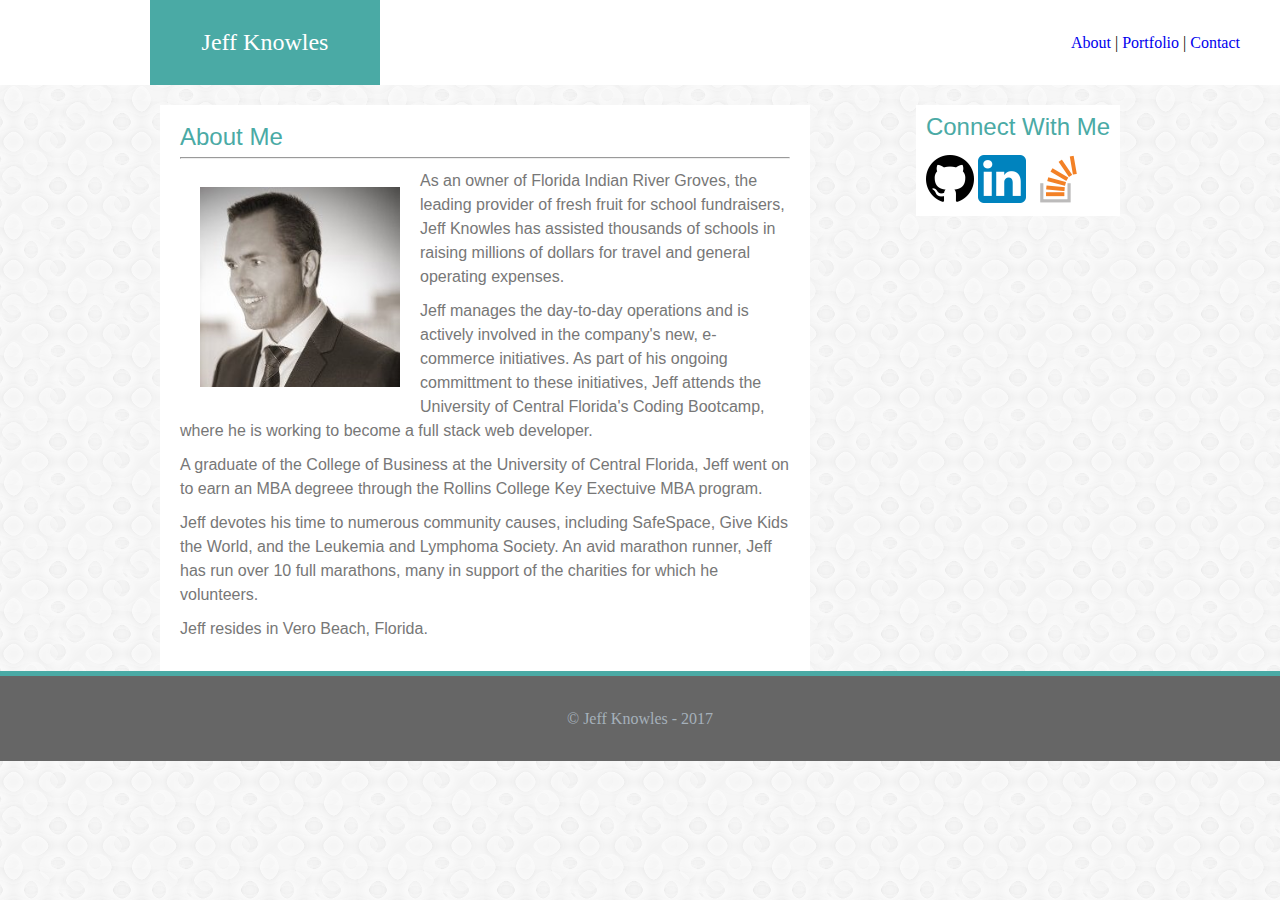
==== index.html @ a1ab680d "Updated directory with html files" ====
<!DOCTYPE html>
<html lang="en">

<head>
	<meta charset="UTF-8">
	<link rel="stylesheet" href="assets/css/reset.css">
	<link rel="stylesheet" type="text/css" href="assets/css/mystyle.css">
	<Title>Jeff Knowles | Biography</Title>
</head>

<body>

	<header>
		
		<section class="navigation">
			<a href="index.html" STYLE="text-decoration: none">About</a> |
			<a href="portfolio.html" STYLE="text-decoration: none">Portfolio</a> |
			<a href="contact.html" STYLE="text-decoration: none">Contact</a>
		</section>

		<div id="logo">
			<h1> Jeff Knowles </h1>
		</div>

	</header>

	<div class="container">

		<section class="content">

			<h2>About Me</h2>

			<hr>

			<img src="assets/images/Jeff_Knowles.jpg" alt="Jeff Knowles" id="bio_image">
	
			<p>As an owner of Florida Indian River Groves, the leading provider of fresh fruit for school fundraisers, Jeff Knowles has assisted thousands of schools in raising millions of dollars for travel and general operating expenses.</p>

			<p>Jeff manages the day-to-day operations and is actively involved in the company's new, e-commerce initiatives.  As part of his ongoing committment to these initiatives, Jeff attends the University of Central Florida's Coding Bootcamp, where he is working to become a full stack web developer.</p>
	
			<p>A graduate of the College of Business at the University of Central Florida, Jeff went on to earn an MBA degreee through the Rollins College Key Exectuive MBA program.</p>

			<p>Jeff devotes his time to numerous community causes, including SafeSpace, Give Kids the World, and the Leukemia and Lymphoma Society.  An avid marathon runner, Jeff has run over 10 full marathons, many in support of the charities for which he volunteers.</p>

			<p>Jeff resides in Vero Beach, Florida. </p>

		</section>

			<section class="connect">

				<h2>Connect With Me</h2><br>

				<a href="https://github.com/JTK0616" target="_blank" style="text-decoration: none"><IMG SRC="assets/images/Github.png" ALT="GitHub"></a>

				<a href="https://www.linkedin.com/in/jeffreyknowles" target="_blank" style="text-decoration: none" ><IMG SRC="assets/images/LinkedIn.png" ALT="LinkedIn"></a>

				<a href="http://stackoverflow.com/users/7347089/jtk0616" target="_blank" style="text-decoration: none"><IMG SRC="assets/images/StackOverflow.png" ALT="StackOverflow"></a>

			</section>

	</div>

	<footer>

		&copy; Jeff Knowles - 2017

	</footer>

</body>

</html>
---- assets/css/mystyle.css ----
* {  box-sizing: border-box;
}

body {
	background-image:url('../images/confectionary.png');
	padding: 0px;
	font-family: "Arial", "Helvetica Neue", "Helvetica", "sans-serif";
	font: #777777;
	font-size: 16px;
}


header {
	width:100%;
	height: 85px;
	margin: 0px;
	background-color: #ffffff;
	border: #cccccc;
	font-family: "Georgia", "Times", "Times New Roman", "serif";
}

p {
	color:#777777;
	margin-top: 10px;
	margin-bottom: 10px;
}

h2 {
	color: #4aaaa5;
	font-size: 24px;
}


textarea {
	width: 600px;
	height: 250px;
}

#logo {
	width:230px;
	height:85px;
	margin-left: 150px;
	background-color:#4aaaa5;
	color: #FFFFFF;
	text-align:center;
	vertical-align: middle;
	line-height: 85px;
	font-size: x-large;
}

.container {
	width: 100%;
	max-width:960px;
	clear: both;
	margin: 0 auto;
	padding-top: 20px;
	margin-bottom: 90px;
}

.content {
	width: 650px;
	padding: 20px;
	background-color: #ffffff;
	border-color: #dddddd;
	color: #777777;
	line-height: 150%;
	float: left;
}

#bio_image {
	float: left;
	margin: 20px;
	width: 200px;
	height: 200px;
}

.connect {
	width: 270px
	margin: 0 auto;
	padding: 10px;
	background-color: #ffffff;
	border-color: #dddddd;
	float: right;
}

.navigation {
	float: right;
	text-align: center;
	vertical-align: middle;
	line-height: 85px;
	margin-right: 40px;
}

.leftimage {
   position: relative; 
   float: left;
   margin-left: 50px;
   height: 200px;
   width: 200px;
   z-index: 1
}

.rightimage {
   position: relative; 
   margin-left: 75px;
   float: right;
   height: 200px;
   width: 200px;
   z-index: 1
}

.lefttext {

   position: absolute;
   float: left;
   bottom: 50px;
   width: 225px;
   text-align: center;
   padding: 10px;
   color: #FFFFFF ;
   background-color: #4aaaa5

}


.righttext {

   position: absolute;
   float: right;
   bottom: 50px;
   width: 225px;
   text-align: center;
   padding: 10px;
   color: #FFFFFF ;
   background-color: #4aaaa5

}

footer {
	text-align: center;
	clear: both;
	color: #a5b0ba;
	width:100%;
	background-color: #666666;
	line-height: 85px;
	border-top:5px;
	border-style: solid;
	border-color: #4aaaa5;
	font-family: "Georgia", "Times", "Times New Roman", "serif";
}
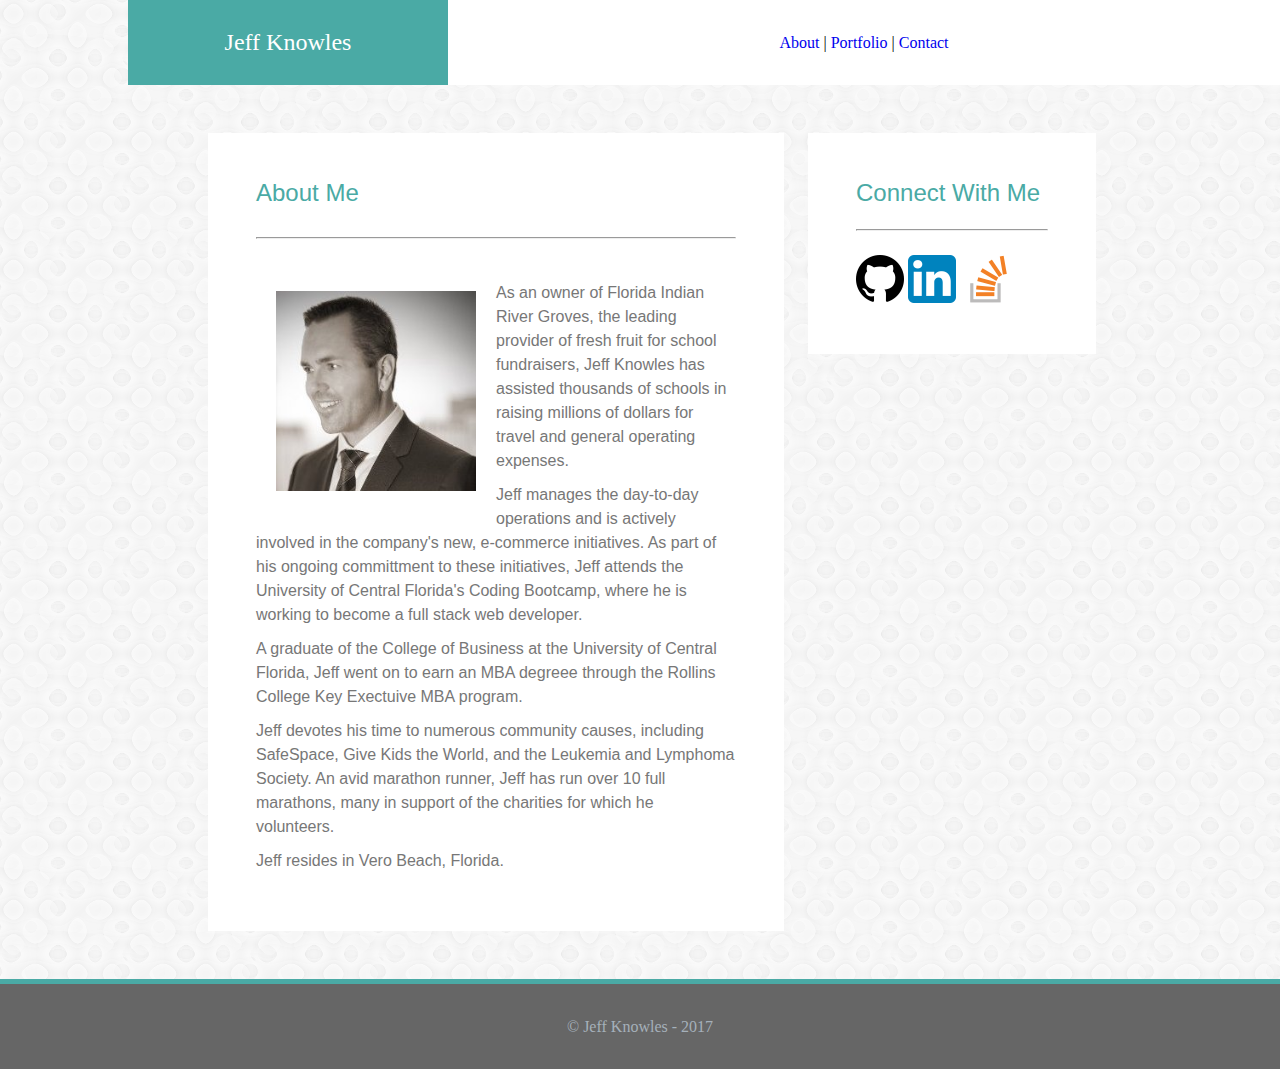
==== commit e8f093de: "Responsive Idex page finished" ====
--- a/index.html
+++ b/index.html
@@ -3,6 +3,8 @@
 
 <head>
 	<meta charset="UTF-8">
+	<meta http-equiv="X-UA-Compatible" content="IE=edge">
+	<meta name="viewport" content="width=device-width, initial-scale=1.0">
 	<link rel="stylesheet" href="assets/css/reset.css">
 	<link rel="stylesheet" type="text/css" href="assets/css/mystyle.css">
 	<Title>Jeff Knowles | Biography</Title>
@@ -11,18 +13,20 @@
 <body>
 
 	<header>
-		
+
+		<section class="logo">
+			<h1> Jeff Knowles </h1>
+		</section>
+
 		<section class="navigation">
 			<a href="index.html" STYLE="text-decoration: none">About</a> |
 			<a href="portfolio.html" STYLE="text-decoration: none">Portfolio</a> |
 			<a href="contact.html" STYLE="text-decoration: none">Contact</a>
 		</section>
 
-		<div id="logo">
-			<h1> Jeff Knowles </h1>
-		</div>
+	</header>
 
-	</header>
+
 
 	<div class="container">
 
@@ -30,9 +34,13 @@
 
 			<h2>About Me</h2>
 
+			<br>
+
 			<hr>
 
-			<img src="assets/images/Jeff_Knowles.jpg" alt="Jeff Knowles" id="bio_image">
+			<br>
+
+			<img src="assets/images/Jeff_Knowles.jpg" alt="Jeff Knowles" id="bio_image" height="200" width="200">
 	
 			<p>As an owner of Florida Indian River Groves, the leading provider of fresh fruit for school fundraisers, Jeff Knowles has assisted thousands of schools in raising millions of dollars for travel and general operating expenses.</p>
 
@@ -46,9 +54,13 @@
 
 		</section>
 
-			<section class="connect">
+		<section class="connect">
 
 				<h2>Connect With Me</h2><br>
+
+				<hr>
+
+				<br>
 
 				<a href="https://github.com/JTK0616" target="_blank" style="text-decoration: none"><IMG SRC="assets/images/Github.png" ALT="GitHub"></a>
 
@@ -56,7 +68,7 @@
 
 				<a href="http://stackoverflow.com/users/7347089/jtk0616" target="_blank" style="text-decoration: none"><IMG SRC="assets/images/StackOverflow.png" ALT="StackOverflow"></a>
 
-			</section>
+		</section>
 
 	</div>
 
--- a/assets/css/mystyle.css
+++ b/assets/css/mystyle.css
@@ -9,12 +9,16 @@
 	font-size: 16px;
 }
 
+hr {
+	color: #777777;
+}
+
 
 header {
 	width:100%;
-	height: 85px;
+	height: 15%;
 	margin: 0px;
-	background-color: #ffffff;
+	background: #ffffff;
 	border: #cccccc;
 	font-family: "Georgia", "Times", "Times New Roman", "serif";
 }
@@ -30,22 +34,31 @@
 	font-size: 24px;
 }
 
-
 textarea {
-	width: 600px;
+	width: 90%;
 	height: 250px;
 }
 
-#logo {
-	width:230px;
-	height:85px;
-	margin-left: 150px;
+
+.logo {
+	width:25%;
+	margin-left: 10%;
 	background-color:#4aaaa5;
 	color: #FFFFFF;
 	text-align:center;
 	vertical-align: middle;
 	line-height: 85px;
 	font-size: x-large;
+	float: left;
+}
+
+.navigation {
+	width: 65%;
+	background-color: #ffffff;
+	float: right;
+	text-align: center;
+	vertical-align: middle;
+	line-height: 85px;
 }
 
 .container {
@@ -53,42 +66,36 @@
 	max-width:960px;
 	clear: both;
 	margin: 0 auto;
-	padding-top: 20px;
 	margin-bottom: 90px;
 }
 
 .content {
-	width: 650px;
-	padding: 20px;
+	width: 60%;
+	padding: 5%;
 	background-color: #ffffff;
 	border-color: #dddddd;
 	color: #777777;
 	line-height: 150%;
 	float: left;
+	margin-top: 5%;
+	margin-bottom: 5%;
+	margin-left: 5%;
 }
 
 #bio_image {
 	float: left;
 	margin: 20px;
-	width: 200px;
-	height: 200px;
 }
 
 .connect {
-	width: 270px
-	margin: 0 auto;
-	padding: 10px;
+	width: 30%;
+	padding: 5%;
 	background-color: #ffffff;
 	border-color: #dddddd;
 	float: right;
-}
-
-.navigation {
-	float: right;
-	text-align: center;
-	vertical-align: middle;
-	line-height: 85px;
-	margin-right: 40px;
+	margin-top: 5%;
+	margin-left: 2.5%;
+	margin-right: 2.5%;
 }
 
 .leftimage {
@@ -144,7 +151,112 @@
 	background-color: #666666;
 	line-height: 85px;
 	border-top:5px;
+	margin-top: 10%;
 	border-style: solid;
 	border-color: #4aaaa5;
 	font-family: "Georgia", "Times", "Times New Roman", "serif";
 }
+
+/* 
+  These rules take effect when the browser's width
+  is either 768px or less.
+*/
+
+@media screen and (max-width: 768px) {
+	
+	.container {
+	width: 100%;
+	max-width:640px;
+	margin: 0 auto;
+	padding: 5%;
+	
+	}
+
+	.content {
+		width: 100%;
+		margin: 5% auto;
+	}
+
+	.connect {
+		width: 100%;
+		margin: 0 auto;
+		padding: 5%;
+		margin-bottom: 5%;
+	}
+
+	.logo {
+		width:40%;
+		left-margin: 10%;
+		padding: 0;
+	}
+
+	#bio_image {
+		width: 50%;
+		height: 100%;
+		margin: 0 auto;
+		padding-right: 10%;
+		padding-bottom: 10%;
+	}
+
+	.navigation {
+		width: 50%;
+		float: right;
+		text-align: center;
+		vertical-align: middle;
+		line-height: 85px;
+	}
+
+}
+
+/* 
+  These rules take effect when the browser's width
+  is either 640px or less.
+*/
+
+@media screen and (max-width: 640px) {
+	
+	.container {
+	width: 100%;
+	max-width:640px;
+	margin: 0 auto;
+	padding: 5%;
+	
+	}
+
+	.content {
+		width: 100%;
+		margin: 5% auto;
+	}
+
+	.connect {
+		width: 100%;
+		margin: 0 auto;
+		padding: 5%;
+		margin-bottom: 5%;
+	}
+
+	.logo {
+		width:100%;
+		margin: 0;
+		padding: 0;
+	}
+
+	#bio_image {
+		width: 100%;
+		height: 100%;
+		margin: 0 auto;
+		padding-bottom: 10%;
+	}
+
+	.navigation {
+		width: 100%;
+		float: right;
+		text-align: center;
+		vertical-align: middle;
+		line-height: 85px;
+}
+	
+
+}
+
+
